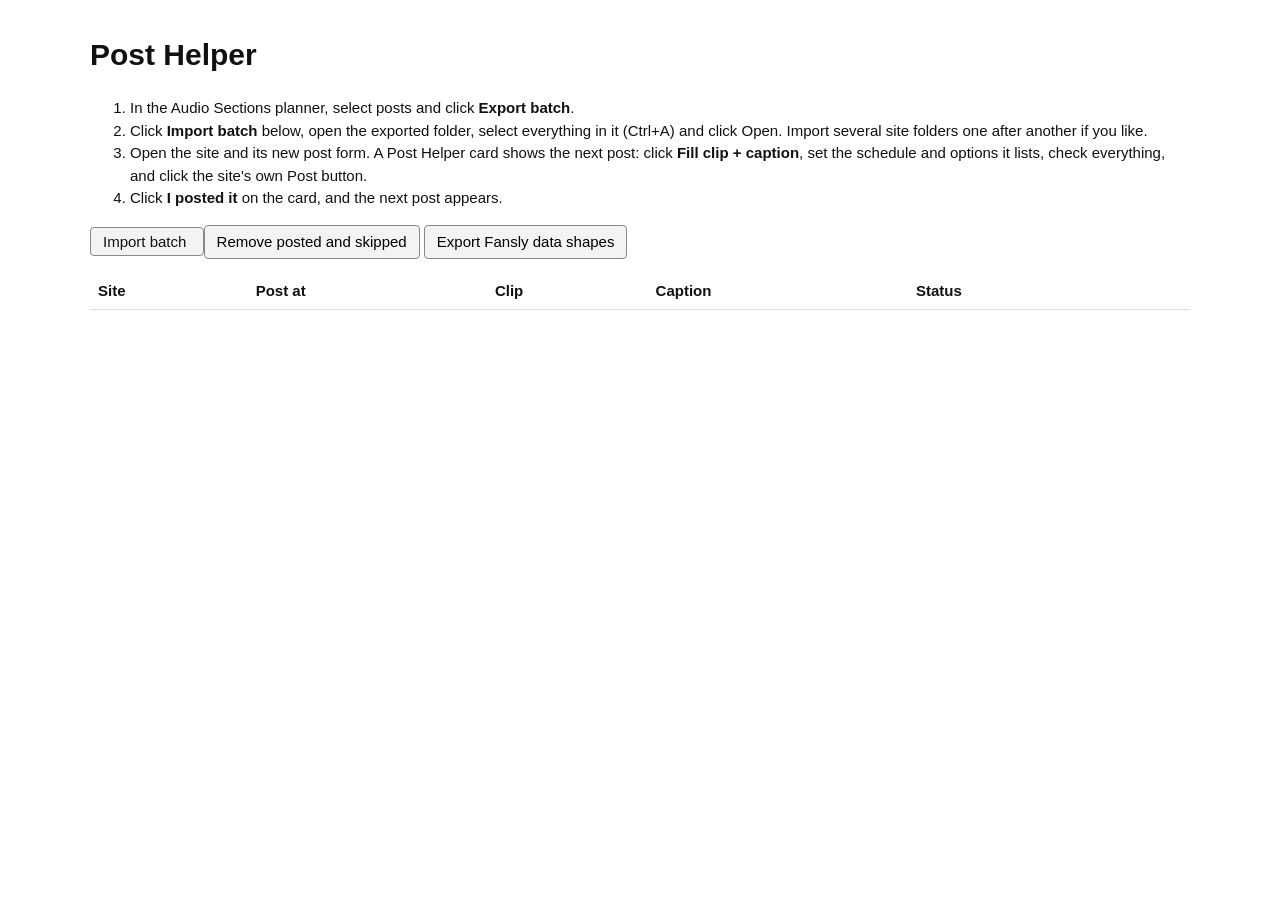
==== helper/helper.html @ 470f98fa "feat: plan posts and fill them into Fansly, RedGifs and Pornhub - scheduler.py: Tk planner that chec" ====
<!doctype html>
<meta charset="utf-8">
<title>Post Helper</title>
<link rel="stylesheet" href="helper.css">
<h1>Post Helper</h1>
<ol>
  <li>In the Audio Sections planner, select posts and click <b>Export batch</b>.</li>
  <li>Click <b>Import batch</b> below, open the exported folder, select everything in it (Ctrl+A) and click Open.
    Import several site folders one after another if you like.</li>
  <li>Open the site and its new post form. A Post Helper card shows the next post: click
    <b>Fill clip + caption</b>, set the schedule and options it lists, check everything, and click the site's own Post button.</li>
  <li>Click <b>I posted it</b> on the card, and the next post appears.</li>
</ol>
<p><label class="button">Import batch <input id="import" type="file" multiple accept=".json,video/*" hidden></label>
  <button id="clear">Remove posted and skipped</button>
  <button id="shapes" title="Field names and types of the Fansly stats saved so far. No numbers, names or IDs.">Export Fansly data shapes</button></p>
<p id="message"></p>
<table>
  <thead><tr><th>Site</th><th>Post at</th><th>Clip</th><th>Caption</th><th>Status</th><th></th></tr></thead>
  <tbody id="posts"></tbody>
</table>
<script src="sites.js"></script>
<script src="store.js"></script>
<script src="helper.js"></script>
---- helper/helper.css ----
body { font: 15px/1.5 "Segoe UI", sans-serif; max-width: 1100px; margin: 32px auto; padding: 0 16px; color: #111; }
button, .button { font: inherit; padding: 5px 12px; cursor: pointer; border: 1px solid #888; border-radius: 4px; background: #f3f3f3; }
table { border-collapse: collapse; width: 100%; margin-top: 12px; }
th, td { text-align: left; padding: 6px 8px; border-bottom: 1px solid #ddd; vertical-align: top; }
td:nth-child(4) { max-width: 360px; white-space: pre-wrap; word-break: break-word; }
#message { font-weight: 600; }
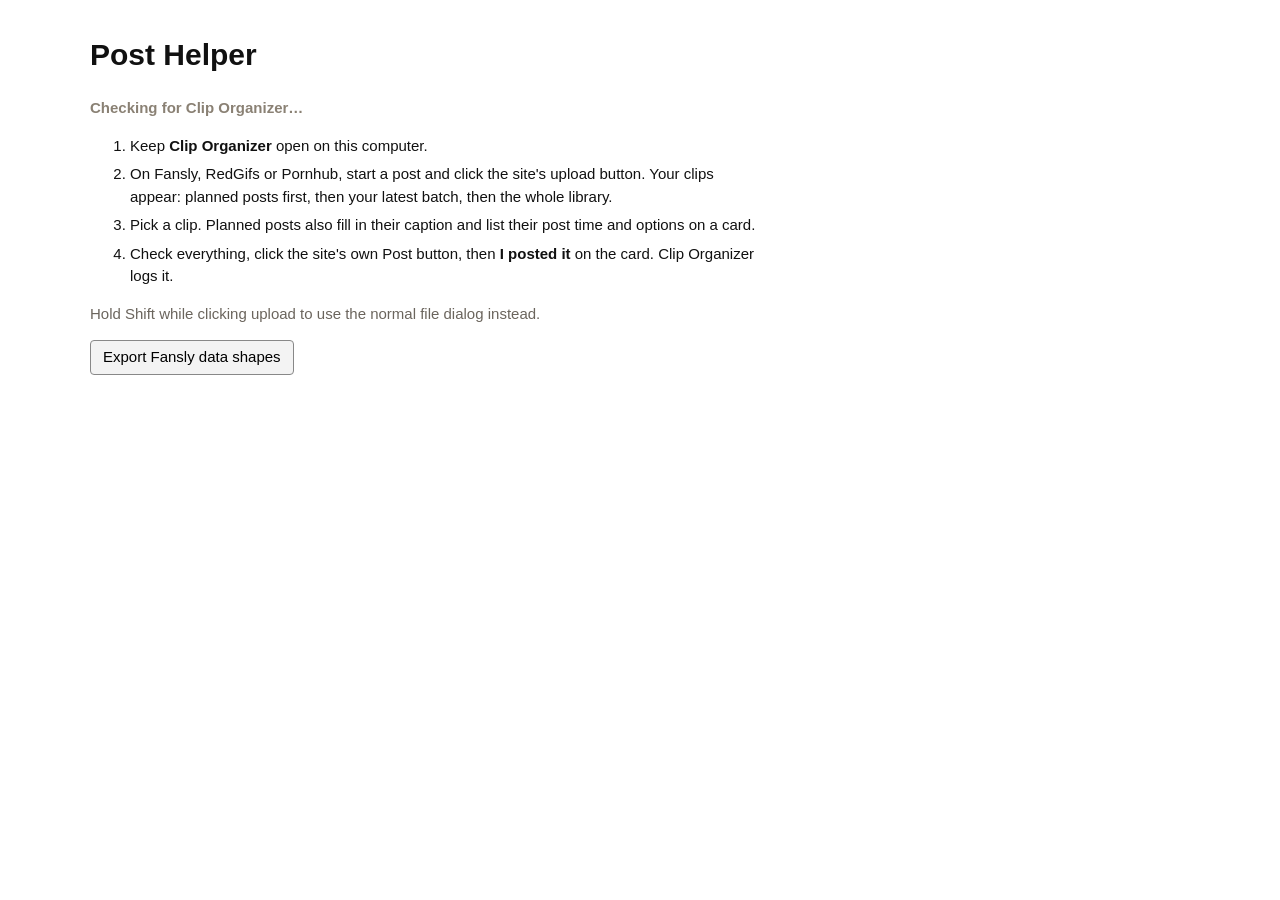
==== commit 530c2062: "feat: add Clip Organizer and an upload-time clip picker - library.py: clip library tracked by conten" ====
--- a/helper/helper.html
+++ b/helper/helper.html
@@ -3,22 +3,16 @@
 <title>Post Helper</title>
 <link rel="stylesheet" href="helper.css">
 <h1>Post Helper</h1>
+<p class="status" id="status">Checking for Clip Organizer…</p>
 <ol>
-  <li>In the Audio Sections planner, select posts and click <b>Export batch</b>.</li>
-  <li>Click <b>Import batch</b> below, open the exported folder, select everything in it (Ctrl+A) and click Open.
-    Import several site folders one after another if you like.</li>
-  <li>Open the site and its new post form. A Post Helper card shows the next post: click
-    <b>Fill clip + caption</b>, set the schedule and options it lists, check everything, and click the site's own Post button.</li>
-  <li>Click <b>I posted it</b> on the card, and the next post appears.</li>
+  <li>Keep <b>Clip Organizer</b> open on this computer.</li>
+  <li>On Fansly, RedGifs or Pornhub, start a post and click the site's upload button. Your clips appear: planned posts
+    first, then your latest batch, then the whole library.</li>
+  <li>Pick a clip. Planned posts also fill in their caption and list their post time and options on a card.</li>
+  <li>Check everything, click the site's own Post button, then <b>I posted it</b> on the card. Clip Organizer logs it.</li>
 </ol>
-<p><label class="button">Import batch <input id="import" type="file" multiple accept=".json,video/*" hidden></label>
-  <button id="clear">Remove posted and skipped</button>
-  <button id="shapes" title="Field names and types of the Fansly stats saved so far. No numbers, names or IDs.">Export Fansly data shapes</button></p>
+<p class="hint">Hold Shift while clicking upload to use the normal file dialog instead.</p>
+<p><button id="shapes" title="Field names and types of the Fansly stats saved so far. No numbers, names or IDs.">Export Fansly data shapes</button></p>
 <p id="message"></p>
-<table>
-  <thead><tr><th>Site</th><th>Post at</th><th>Clip</th><th>Caption</th><th>Status</th><th></th></tr></thead>
-  <tbody id="posts"></tbody>
-</table>
-<script src="sites.js"></script>
 <script src="store.js"></script>
 <script src="helper.js"></script>
--- a/helper/helper.css
+++ b/helper/helper.css
@@ -4,3 +4,7 @@
 th, td { text-align: left; padding: 6px 8px; border-bottom: 1px solid #ddd; vertical-align: top; }
 td:nth-child(4) { max-width: 360px; white-space: pre-wrap; word-break: break-word; }
 #message { font-weight: 600; }
+.status { font-weight: 600; color: #8a8174; }
+.status.on { color: #3f8f5c; }
+.hint { color: #6b655d; }
+ol li { margin-bottom: 6px; max-width: 75ch; }
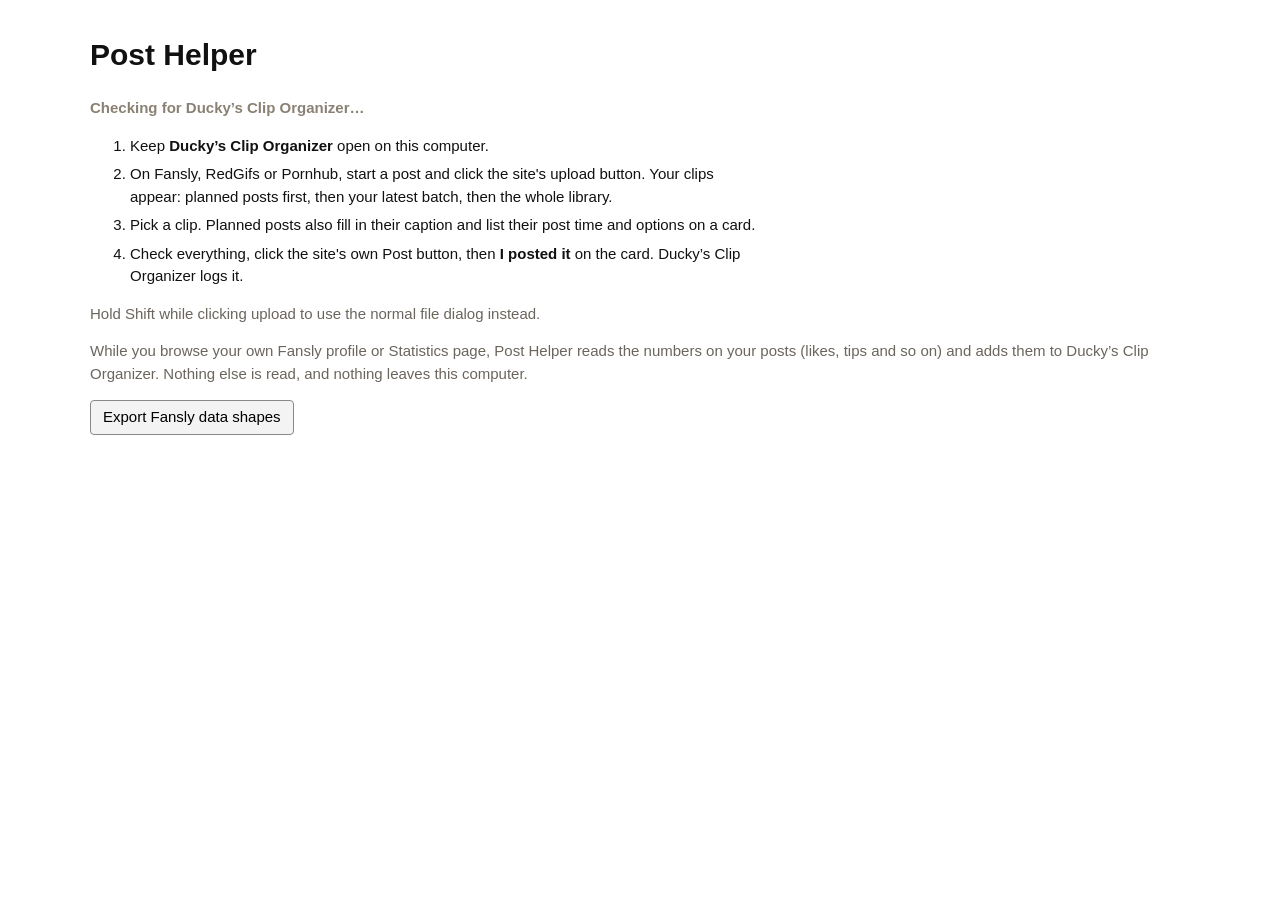
==== commit 4f739e7e: "feat: year/month sorting, pattern renames and local post tracking - Rename to Ducky's Clip Organizer" ====
--- a/helper/helper.html
+++ b/helper/helper.html
@@ -3,16 +3,18 @@
 <title>Post Helper</title>
 <link rel="stylesheet" href="helper.css">
 <h1>Post Helper</h1>
-<p class="status" id="status">Checking for Clip Organizer…</p>
+<p class="status" id="status">Checking for Ducky’s Clip Organizer…</p>
 <ol>
-  <li>Keep <b>Clip Organizer</b> open on this computer.</li>
+  <li>Keep <b>Ducky’s Clip Organizer</b> open on this computer.</li>
   <li>On Fansly, RedGifs or Pornhub, start a post and click the site's upload button. Your clips appear: planned posts
     first, then your latest batch, then the whole library.</li>
   <li>Pick a clip. Planned posts also fill in their caption and list their post time and options on a card.</li>
-  <li>Check everything, click the site's own Post button, then <b>I posted it</b> on the card. Clip Organizer logs it.</li>
+  <li>Check everything, click the site's own Post button, then <b>I posted it</b> on the card. Ducky’s Clip Organizer logs it.</li>
 </ol>
 <p class="hint">Hold Shift while clicking upload to use the normal file dialog instead.</p>
-<p><button id="shapes" title="Field names and types of the Fansly stats saved so far. No numbers, names or IDs.">Export Fansly data shapes</button></p>
+<p class="hint">While you browse your own Fansly profile or Statistics page, Post Helper reads the numbers on your posts
+  (likes, tips and so on) and adds them to Ducky’s Clip Organizer. Nothing else is read, and nothing leaves this computer.</p>
+<p><button id="shapes" title="Field names and types Fansly uses. No numbers, names or IDs.">Export Fansly data shapes</button></p>
 <p id="message"></p>
 <script src="store.js"></script>
 <script src="helper.js"></script>
